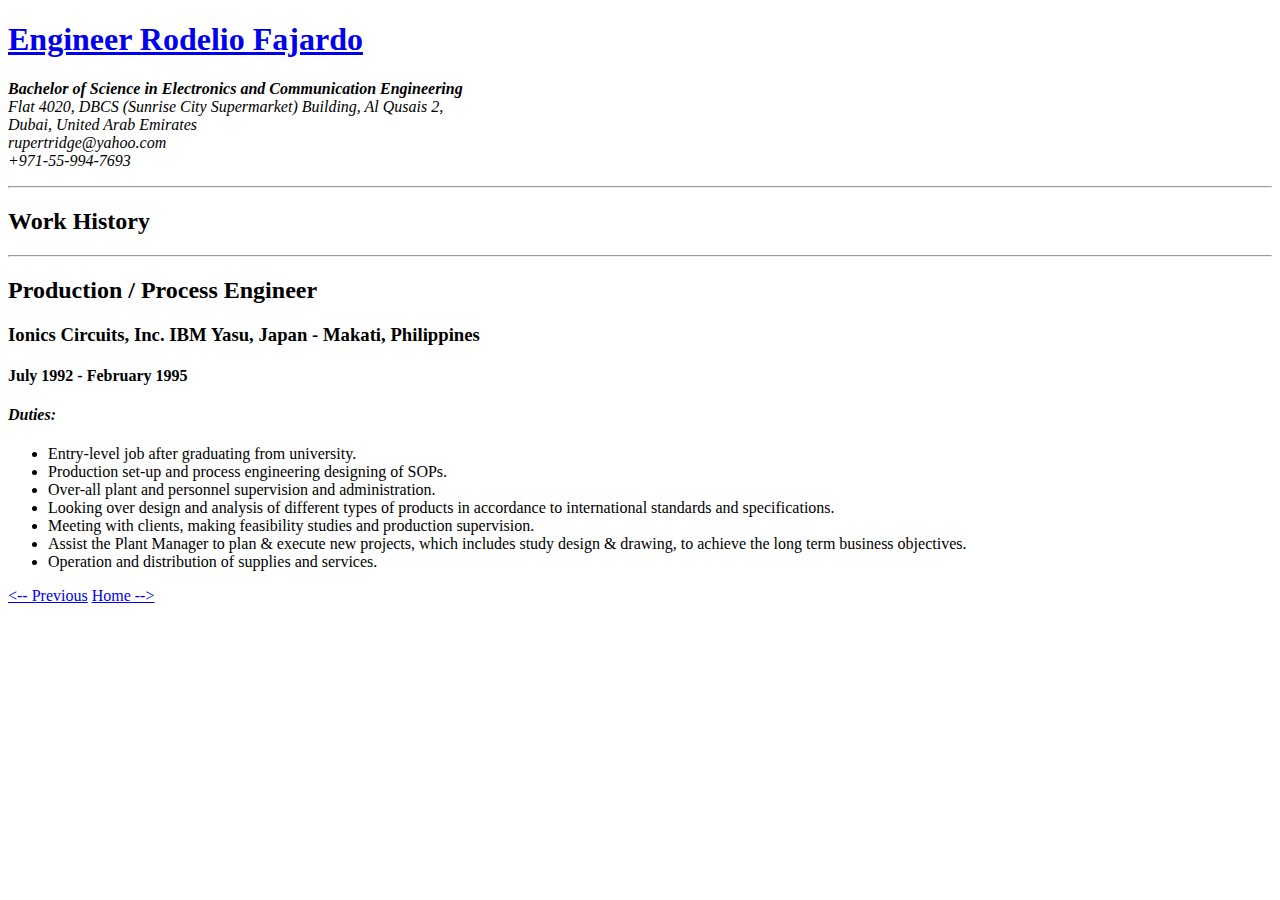
==== Engineer Ionics.html @ 5a4e01dd "Add files via upload" ====
<!DOCTYPE html>
<html lang="en" dir="ltr">
  <head>
    <meta charset="utf-8">
    <title>Production / Process Engineer - Ionics Circuits Inc.</title>
  </head>
  <body>
    <h1><a href="index.html">Engineer Rodelio Fajardo</a></h1>
    <dl>
      <dt>
        <em><strong>Bachelor of Science in Electronics and Communication Engineering</strong></em>
      </dt>
      <dt>
        <em>Flat 4020, DBCS (Sunrise City Supermarket) Building, Al Qusais 2,<br />Dubai, United Arab Emirates</em>
      </dt>
      <dt>
        <em>rupertridge@yahoo.com</em>
      </dt>
      <dt>
        <em>+971-55-994-7693</em>
      </dt>
    </dl>
    <hr>
    <h2>Work History</h2>
    <hr>
    <h2>Production / Process Engineer</h2>
    <h3>Ionics Circuits, Inc. IBM Yasu, Japan - Makati, Philippines</h3>
    <h4>July 1992 - February 1995</h4>
    <h4><em><strong>Duties:</strong></em></h4>
    <ul>
      <li>
        Entry-level job after graduating from university.
      </li>
      <li>
        Production set-up and process engineering designing of SOPs.
      </li>
      <li>
        Over-all plant and personnel supervision and administration.
      </li>
      <li>
        Looking over design and analysis of different types of products in accordance
to international standards and specifications.
      </li>
      <li>
        Meeting with clients, making feasibility studies and production supervision.
      </li>
      <li>
        Assist the Plant Manager to plan & execute new projects, which includes study design &
drawing, to achieve the long term business objectives.
      </li>
      <li>
        Operation and distribution of supplies and services.
      </li>
    </ul>
    <p>
      <a href="OIC Cybertising.html"><-- Previous</a> <a href="index.html">Home --></a>
    </p>
  </body>
</html>
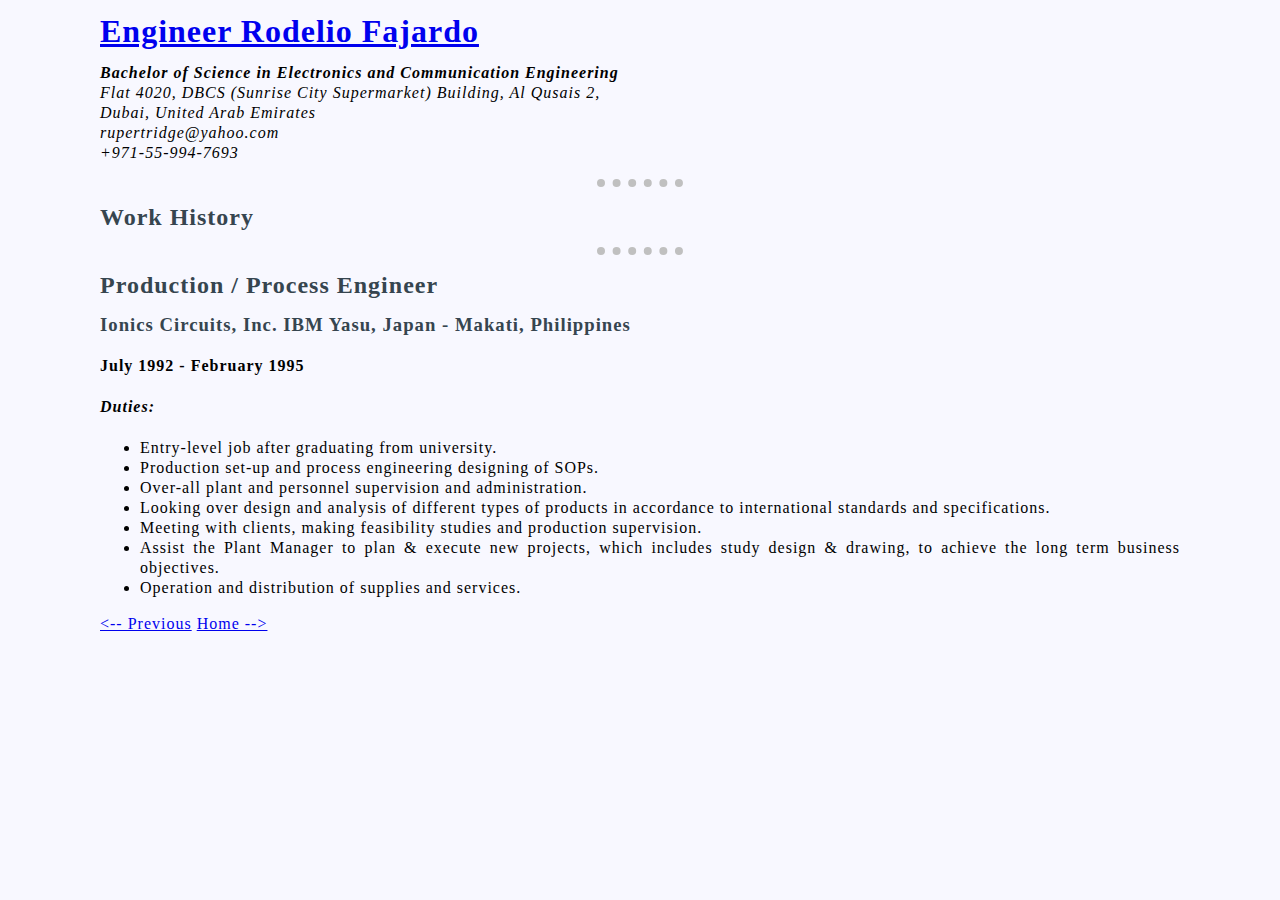
==== commit 8797f69d: "Add files via upload" ====
--- a/Engineer Ionics.html
+++ b/Engineer Ionics.html
@@ -3,6 +3,7 @@
   <head>
     <meta charset="utf-8">
     <title>Production / Process Engineer - Ionics Circuits Inc.</title>
+    <link rel="stylesheet" href="CSS/styles.css">
   </head>
   <body>
     <h1><a href="index.html">Engineer Rodelio Fajardo</a></h1>
--- a/CSS/styles.css
+++ b/CSS/styles.css
@@ -0,0 +1,22 @@
+body{
+    background-color: ghostwhite;
+    margin: 20px 100px;
+    text-align: justify;
+    letter-spacing: 1px;
+    line-height: 20px;
+}
+hr{
+    border-style: dotted none none none;
+    border-color: silver;
+    border-width: 8px;
+    width: 8%;
+}
+h1{
+    color: #36454F;
+}
+h2{
+    color: #36454F;
+}
+h3{
+    color: #36454F;
+}
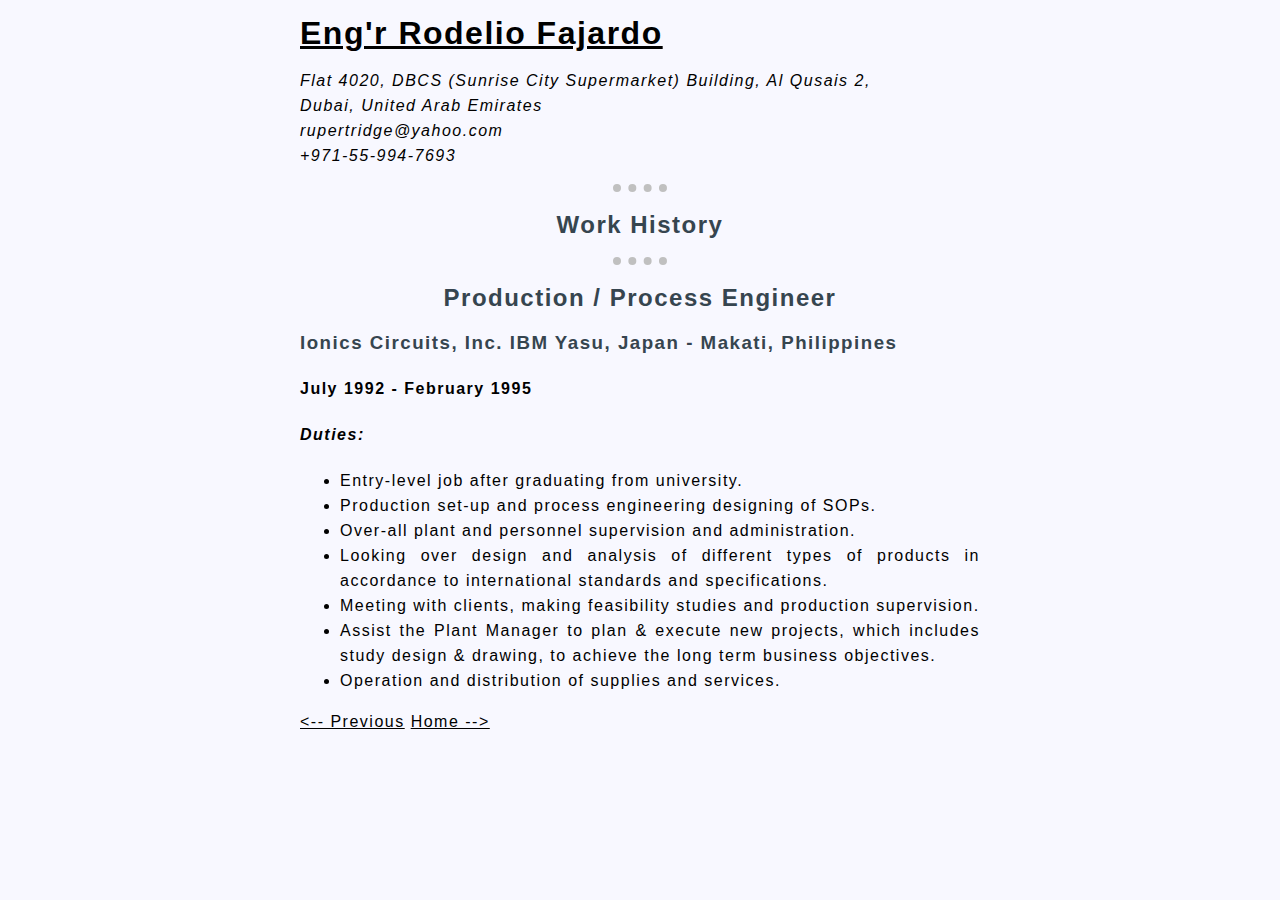
==== commit a60b4d70: "Add files via upload" ====
--- a/Engineer Ionics.html
+++ b/Engineer Ionics.html
@@ -6,11 +6,8 @@
     <link rel="stylesheet" href="CSS/styles.css">
   </head>
   <body>
-    <h1><a href="index.html">Engineer Rodelio Fajardo</a></h1>
+    <h1><a href="index.html">Eng'r Rodelio Fajardo</a></h1>
     <dl>
-      <dt>
-        <em><strong>Bachelor of Science in Electronics and Communication Engineering</strong></em>
-      </dt>
       <dt>
         <em>Flat 4020, DBCS (Sunrise City Supermarket) Building, Al Qusais 2,<br />Dubai, United Arab Emirates</em>
       </dt>
--- a/CSS/styles.css
+++ b/CSS/styles.css
@@ -1,9 +1,10 @@
 body{
     background-color: ghostwhite;
-    margin: 20px 100px;
+    margin: 20px 300px;
     text-align: justify;
-    letter-spacing: 1px;
-    line-height: 20px;
+    letter-spacing: 1.5px;
+    line-height: 25px;
+    font-family: sans-serif, monospace, "Times New Roman";
 }
 hr{
     border-style: dotted none none none;
@@ -16,7 +17,17 @@
 }
 h2{
     color: #36454F;
+    text-align: center;
 }
 h3{
     color: #36454F;
 }
+a:link{
+    color: black;
+}
+a:visited{
+    color: black;
+}
+a:hover{
+    background: silver;
+}
